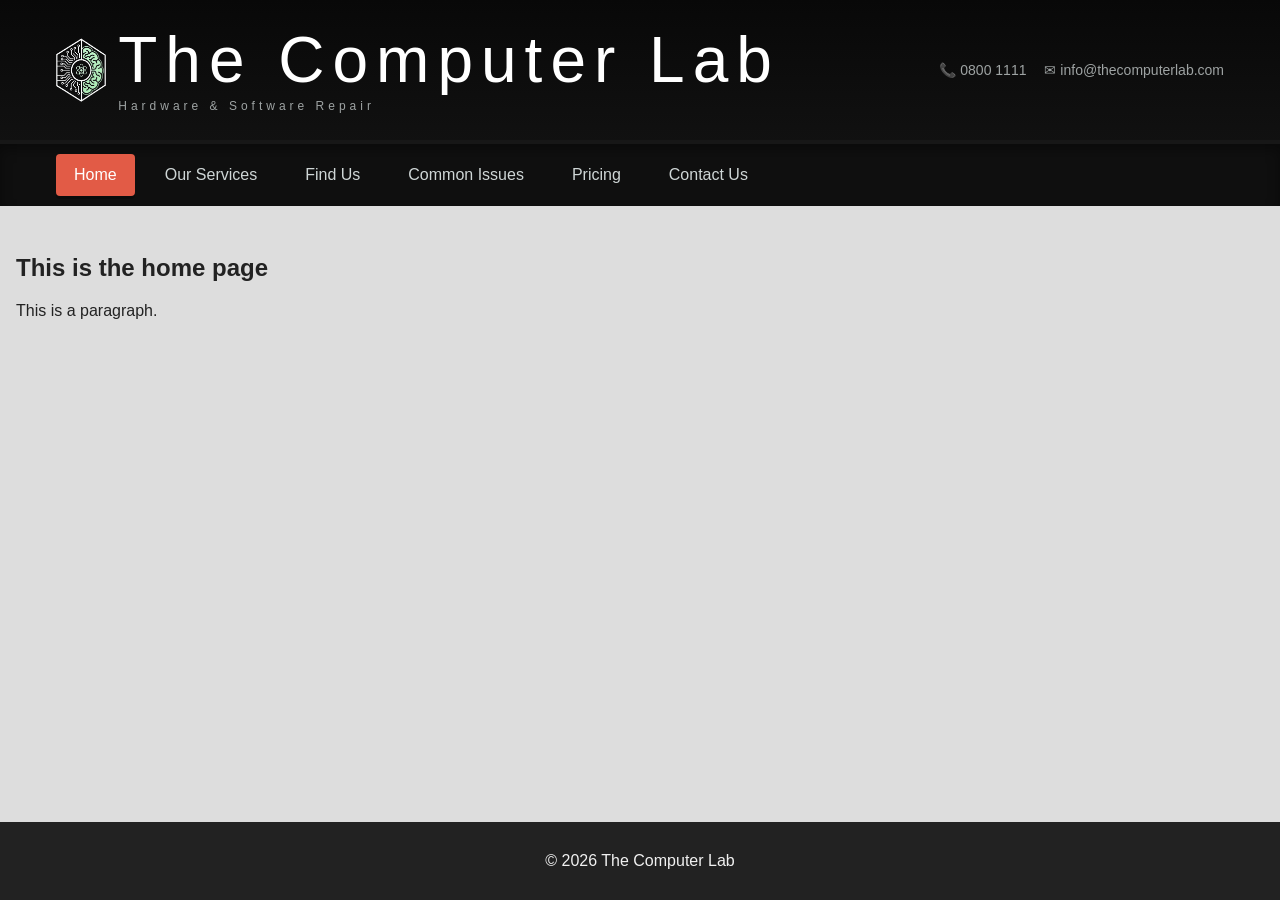
==== index.html @ b2906c55 "Initial commit" ====
<!DOCTYPE html>
<html lang="en">
<head>
    <meta charset="utf-8">
    <meta name="viewport" content="width=device-width, initial-scale=1">
    <title>The Computer Lab - Hardware & Software Repair</title>
    <link rel="stylesheet" href="styles.css">
</head>
<body>
    <header class="site-header">
        <div class="header-inner">
            <div class="brand">
                <img src="images/logo.png" alt="Logo for The Computer Lab" class="logo">
                <div class="logo-text">The Computer Lab<span class="sub">Hardware & Software Repair</span></div>
            </div>

            <div class="header-contacts">
                <div class="contact-item">📞 0800 1111</div>
                <div class="contact-item">✉ info@thecomputerlab.com</div>
            </div>
        </div>

        <nav class="main-nav">
            <ul>
                <li><a class="active" href="index.html">Home</a></li>
                <li><a href="#">Our Services</a></li>
                <li><a href="#">Find Us</a></li>
                <li><a href="#">Common Issues</a></li>
                <li><a href="#">Pricing</a></li>
                <li><a href="#">Contact Us</a></li>
            </ul>
        </nav>
    </header>

    <main class="content">
        <h2>This is the home page</h2>
        <p>This is a paragraph.</p>
    </main>

    <footer class="footer">
        <p>&#169; 2026 The Computer Lab</p>
    </footer>
</body>
</html>
---- styles.css ----
:root{
  --dark:#0b0b0b;
  --nav:#0f0f0f;
  --accent:#e25b46;
  --muted:#9ea3a3;
}

*{box-sizing:border-box}
body{
  margin:0;
  font-family: Arial, Helvetica, sans-serif;
  background:#fff;
  color:#eee;
  display: flex;
  flex-direction: column;
  min-height: 100vh;
}

/* header top area */
.site-header{background:linear-gradient(#080808,#151515); color:#fff;}
.header-inner{
  display:flex;
  align-items:center;
  justify-content:space-between;
  max-width:1200px;
  margin:0 auto;
  padding:28px 16px;
}

/* brand / logo */
.brand{
  display:flex;
  align-items:center;
  gap:12px;
}
.brand .logo{
  display:block;
  width:auto;
  height:48px;         /* match default text height */
  object-fit:contain;
}
.brand .logo-text{
  font-size:48px;
  letter-spacing:8px;
  font-weight:300;
  line-height:1;
  color:#fff;
}
.brand .logo-text .sub{
  display:block;
  font-size:12px;
  letter-spacing:4px;
  color:var(--muted);
  margin-top:8px;
}

/* contacts on right */
.header-contacts{
  display:flex;
  align-items:center;
  gap:18px;
  color:var(--muted);
  font-size:14px;
}
.header-contacts .contact-item{display:none;} /* hide text on small screens */


/* navigation bar */
.main-nav{
  background:var(--nav);
  border-top:4px solid rgba(255,255,255,0.03);
  box-shadow: 0 6px 12px rgba(0,0,0,0.35) inset;
}
.main-nav ul{
  list-style:none;
  margin:0;
  padding:0;
  display:flex;
  gap:12px;
  max-width:1200px;
  margin:0 auto;
  padding:10px 16px;
}
.main-nav a{
  display:block;
  padding:12px 18px;
  color:#cfd6d6;
  text-decoration:none;
  border-radius:4px;
  transition:background .15s,color .15s;
}
.main-nav a:hover{background:rgba(255,255,255,0.03); color:#fff;}
.main-nav a.active{
  background:var(--accent);
  color:#fff;
  box-shadow: 0 3px 0 rgba(0,0,0,0.25);
}

/* content & footer */
.content{
  background:#ddd;
  color:#222;
  padding:28px 16px;
  min-height:200px;
  flex-grow: 1;
}
.footer{
  background:#222;
  color:#f1f1f1;
  padding:14px 16px;
  text-align:center;
}

/* responsive */        /* Used to be readable on mobile, not just on desktops */
@media (min-width:900px){
  .header-contacts .contact-item{display:block;}
  .main-nav ul{justify-content:flex-start;}
  .brand .logo-text{font-size:64px;}
  .brand .logo{height:64px;} /* larger on wide screens */
}
@media (max-width:640px){
  .brand .logo-text{font-size:28px; letter-spacing:4px;}
  .main-nav ul{flex-wrap:wrap; gap:6px}
  .header-inner{padding:18px 12px}
}
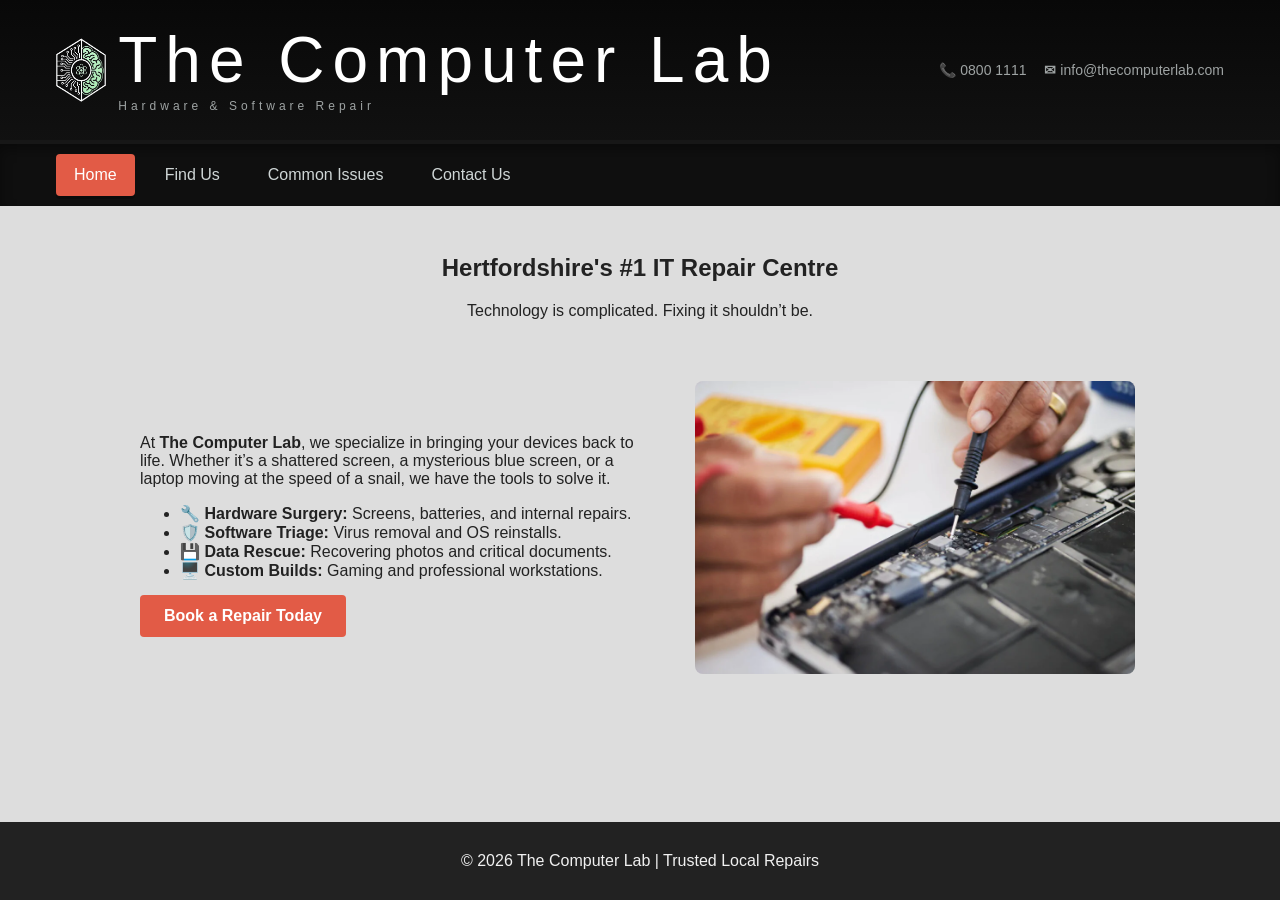
==== commit 168ad4da: "Final Build" ====
--- a/index.html
+++ b/index.html
@@ -10,35 +10,54 @@
     <header class="site-header">
         <div class="header-inner">
             <div class="brand">
-                <img src="images/logo.png" alt="Logo for The Computer Lab" class="logo">
+                <img src="images/logo.png" alt="Logo" class="logo">
                 <div class="logo-text">The Computer Lab<span class="sub">Hardware & Software Repair</span></div>
             </div>
 
             <div class="header-contacts">
-                <div class="contact-item">📞 0800 1111</div>
-                <div class="contact-item">✉ info@thecomputerlab.com</div>
+                <div class="contact-item"><strong>📞</strong> 0800 1111</div>
+                <div class="contact-item"><strong>✉</strong> info@thecomputerlab.com</div>
             </div>
         </div>
 
         <nav class="main-nav">
             <ul>
                 <li><a class="active" href="index.html">Home</a></li>
-                <li><a href="#">Our Services</a></li>
-                <li><a href="#">Find Us</a></li>
-                <li><a href="#">Common Issues</a></li>
-                <li><a href="#">Pricing</a></li>
-                <li><a href="#">Contact Us</a></li>
+                <li><a href="findUs.html">Find Us</a></li>
+                <li><a href="commonIssues.html">Common Issues</a></li>
+                <li><a href="contactUs.html">Contact Us</a></li>
             </ul>
         </nav>
     </header>
 
     <main class="content">
-        <h2>This is the home page</h2>
-        <p>This is a paragraph.</p>
+        <section class="hero-section">
+            <h2>Hertfordshire's #1 IT Repair Centre</h2>
+            <p class="tagline">Technology is complicated. Fixing it shouldn’t be.</p>
+
+            <div class="flex-container">
+                <div class="text-side">
+                    <p>At <strong>The Computer Lab</strong>, we specialize in bringing your devices back to life. Whether it’s a shattered screen, a mysterious blue screen, or a laptop moving at the speed of a snail, we have the tools to solve it.</p>
+                    
+                    <ul class="service-list">
+                        <li><span>🔧</span> <strong>Hardware Surgery:</strong> Screens, batteries, and internal repairs.</li>
+                        <li><span>🛡️</span> <strong>Software Triage:</strong> Virus removal and OS reinstalls.</li>
+                        <li><span>💾</span> <strong>Data Rescue:</strong> Recovering photos and critical documents.</li>
+                        <li><span>🖥️</span> <strong>Custom Builds:</strong> Gaming and professional workstations.</li>
+                    </ul>
+
+                    <a href="contactUs.html" class="btn-primary">Book a Repair Today</a>
+                </div>
+
+                <div class="image-capsule">
+                    <img src="images/ManSolderingLaptop.webp" alt="Professional repair" class="repair-img">
+                </div>
+            </div>
+        </section>
     </main>
 
     <footer class="footer">
-        <p>&#169; 2026 The Computer Lab</p>
+        <p>&#169; 2026 The Computer Lab | Trusted Local Repairs</p>
     </footer>
 </body>
 </html>
--- a/styles.css
+++ b/styles.css
@@ -103,7 +103,22 @@
   padding:28px 16px;
   min-height:200px;
   flex-grow: 1;
-}
+  text-align: center;
+}
+
+.content ul {
+    display: inline-block; 
+    text-align: left;      
+    margin: 0 auto;        
+}
+
+.repair-img {
+    display: block;         
+    max-width: 100%;        
+    height: auto;
+    border-radius: 8px;    
+}
+
 .footer{
   background:#222;
   color:#f1f1f1;
@@ -111,7 +126,193 @@
   text-align:center;
 }
 
-/* responsive */        /* Used to be readable on mobile, not just on desktops */
+.flex-container {
+    display: flex;          
+    align-items: center;    
+    justify-content: center;
+    gap: 40px;              
+    max-width: 1000px;      
+    margin: 0 auto;         
+    text-align: left;       
+}
+
+.text-side {
+    flex: 1;                
+}
+
+.image-capsule {
+    flex: 1;                
+    max-width: 450px;
+    border: 1px; 
+    margin: 40px auto;
+    padding: 5px; 
+}
+
+iframe{
+    width: 80%;
+}
+
+.intro-section {
+    margin-bottom: 40px;
+    color: #080808;
+    text-align: center;
+}
+
+.issues-grid {
+    display: grid;
+    grid-template-columns: repeat(auto-fit, minmax(280px, 1fr));
+    gap: 20px;
+    max-width: 1200px;
+    margin: 0 auto;
+    padding: 20px;
+}
+
+.issue-card {
+    background: #fff;
+    padding: 30px;
+    border-radius: 12px;
+    border-bottom: 4px solid var(--accent); /* Adds a nice branded bottom border */
+    box-shadow: 0 4px 10px rgba(0,0,0,0.05);
+    transition: transform 0.2s ease;
+    text-align: center;
+}
+
+.issue-card:hover {
+    transform: translateY(-5px); /* Card lifts up when hovered */
+}
+
+.issue-icon {
+    font-size: 40px;
+    margin-bottom: 15px;
+}
+
+.issue-card h3 {
+    margin: 10px 0;
+    color: var(--dark);
+}
+
+.issue-card p {
+    font-size: 14px;
+    color: #555;
+    line-height: 1.5;
+    margin-bottom: 20px;
+}
+
+.lab-fix {
+    display: block;
+    font-weight: bold;
+    color: var(--accent);
+    font-size: 13px;
+    text-transform: uppercase;
+    letter-spacing: 1px;
+}
+
+.cta-section {
+    margin-top: 50px;
+    padding: 40px;
+    background: #f4f4f4;
+    border-radius: 8px;
+}
+
+/* A quick button style */
+.btn-primary {
+    background: var(--accent);
+    color: #fff;
+    padding: 12px 24px;
+    text-decoration: none;
+    border-radius: 4px;
+    display: inline-block;
+    margin-top: 15px;
+    font-weight: bold;
+}
+
+/* --- Contact Form Styles --- */
+
+.contact-container {
+    max-width: 700px;
+    margin: 0 auto;
+    background: #fff;
+    padding: 40px;
+    border-radius: 12px;
+    box-shadow: 0 10px 25px rgba(0,0,0,0.1);
+    text-align: left; /* Keeps form labels left-aligned */
+}
+
+.repair-form {
+    margin-top: 30px;
+}
+
+.form-group {
+    margin-bottom: 20px;
+}
+
+/* For putting two inputs side-by-side */
+.form-group-row {
+    display: flex;
+    gap: 20px;
+}
+
+.form-group-row .form-group {
+    flex: 1;
+}
+
+.repair-form label {
+    display: block;
+    font-weight: bold;
+    margin-bottom: 8px;
+    font-size: 14px;
+    color: var(--dark);
+}
+
+.repair-form input, 
+.repair-form select, 
+.repair-form textarea {
+    width: 100%;
+    padding: 12px;
+    border: 1px solid #ccc;
+    border-radius: 6px;
+    font-size: 16px;
+    font-family: inherit;
+    background-color: #fcfcfc;
+}
+
+.repair-form input:focus, 
+.repair-form textarea:focus {
+    outline: none;
+    border-color: var(--accent);
+    box-shadow: 0 0 5px rgba(226, 91, 70, 0.2);
+}
+
+.submit-btn {
+    background: var(--accent);
+    color: white;
+    padding: 15px 30px;
+    border: none;
+    border-radius: 6px;
+    font-size: 18px;
+    font-weight: bold;
+    cursor: pointer;
+    width: 100%;
+    transition: background 0.3s ease;
+    margin-top: 10px;
+}
+
+.submit-btn:hover {
+    background: #c04a37; /* Slightly darker orange on hover */
+}
+
+/* Mobile Fix for the side-by-side inputs */
+@media (max-width: 600px) {
+    .form-group-row {
+        flex-direction: column;
+        gap: 0;
+    }
+    .contact-container {
+        padding: 20px;
+    }
+}
+
+/* responsive */      
 @media (min-width:900px){
   .header-contacts .contact-item{display:block;}
   .main-nav ul{justify-content:flex-start;}
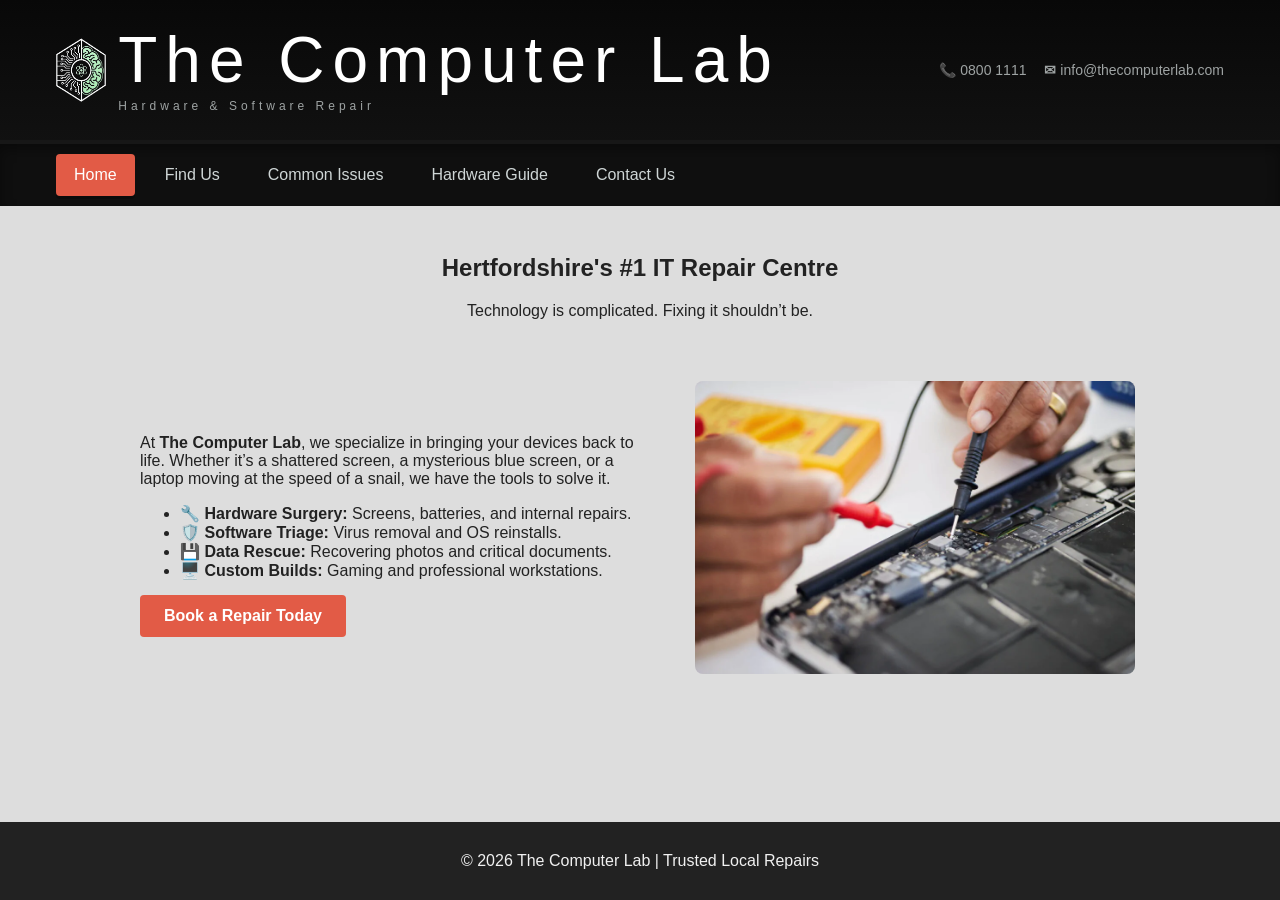
==== commit a8498f5f: "Added final page (Hardware Guide) Added final page as well as added a highlighter for the navigation" ====
--- a/index.html
+++ b/index.html
@@ -25,6 +25,7 @@
                 <li><a class="active" href="index.html">Home</a></li>
                 <li><a href="findUs.html">Find Us</a></li>
                 <li><a href="commonIssues.html">Common Issues</a></li>
+                <li><a href="hardwareGuide.html">Hardware Guide</a></li>
                 <li><a href="contactUs.html">Contact Us</a></li>
             </ul>
         </nav>
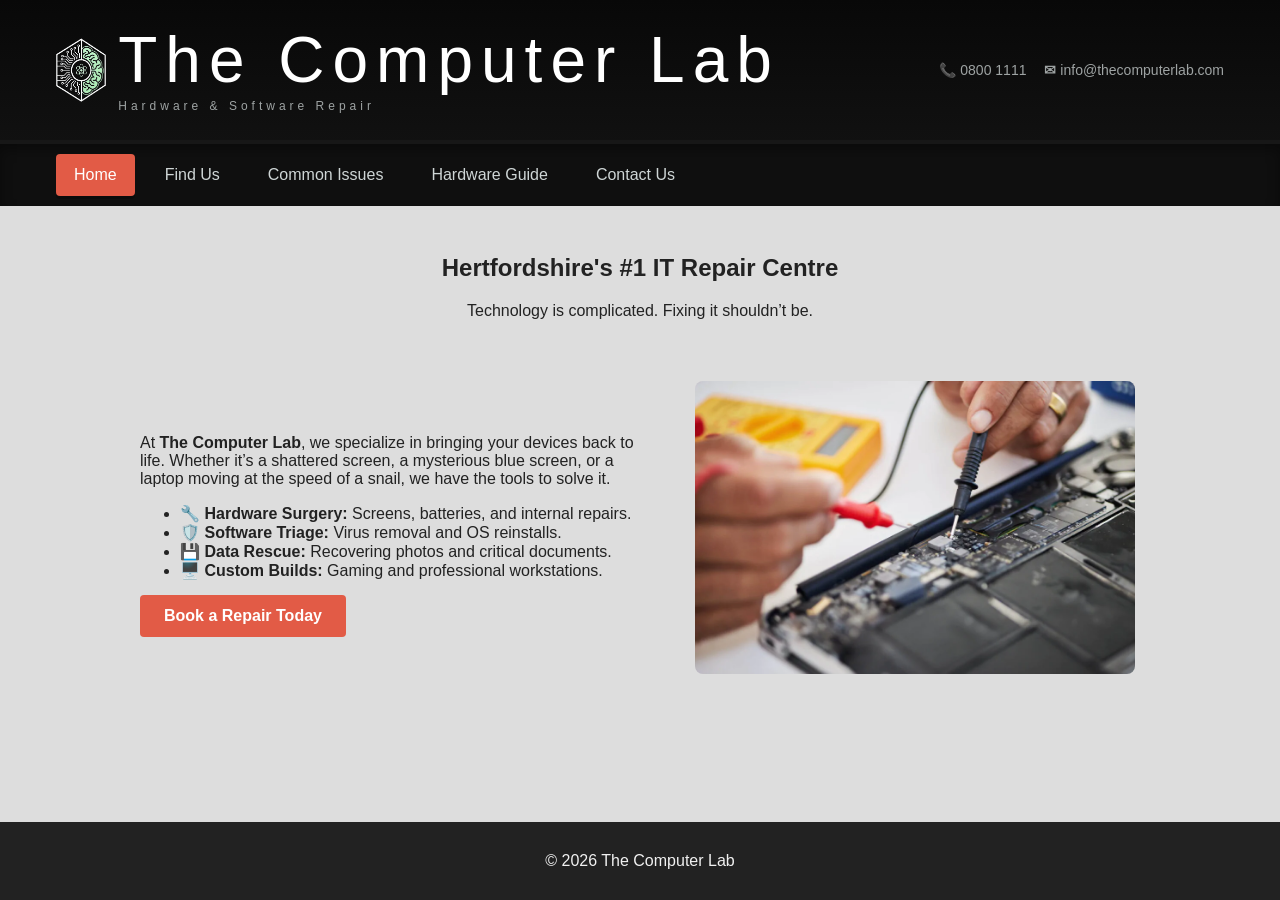
==== commit 6c59daf0: "Commented Css File" ====
--- a/index.html
+++ b/index.html
@@ -58,7 +58,7 @@
     </main>
 
     <footer class="footer">
-        <p>&#169; 2026 The Computer Lab | Trusted Local Repairs</p>
+        <p>&#169; 2026 The Computer Lab</p>
     </footer>
 </body>
 </html>
--- a/styles.css
+++ b/styles.css
@@ -1,3 +1,5 @@
+/* GLOBAL STYLES & VARIABLES */
+
 :root{
   --dark:#0b0b0b;
   --nav:#0f0f0f;
@@ -5,7 +7,9 @@
   --muted:#9ea3a3;
 }
 
+/* Box sizing reset for consistent element sizing */
 *{box-sizing:border-box}
+
 body{
   margin:0;
   font-family: Arial, Helvetica, sans-serif;
@@ -13,11 +17,14 @@
   color:#eee;
   display: flex;
   flex-direction: column;
-  min-height: 100vh;
-}
-
-/* header top area */
+  min-height: 100vh; /* Ensures the body spans the full viewport height */
+}
+
+/* HEADER SECTION */
+
+/* Top header background with gradient */
 .site-header{background:linear-gradient(#080808,#151515); color:#fff;}
+
 .header-inner{
   display:flex;
   align-items:center;
@@ -27,7 +34,7 @@
   padding:28px 16px;
 }
 
-/* brand / logo */
+/* Logo and Branding styles */
 .brand{
   display:flex;
   align-items:center;
@@ -54,7 +61,7 @@
   margin-top:8px;
 }
 
-/* contacts on right */
+/* Header contact links on the right */
 .header-contacts{
   display:flex;
   align-items:center;
@@ -65,7 +72,8 @@
 .header-contacts .contact-item{display:none;} /* hide text on small screens */
 
 
-/* navigation bar */
+/* NAVIGATION BAR */
+
 .main-nav{
   background:var(--nav);
   border-top:4px solid rgba(255,255,255,0.03);
@@ -90,22 +98,26 @@
   transition:background .15s,color .15s;
 }
 .main-nav a:hover{background:rgba(255,255,255,0.03); color:#fff;}
+
+/* Style for the current/active page link */
 .main-nav a.active{
   background:var(--accent);
   color:#fff;
   box-shadow: 0 3px 0 rgba(0,0,0,0.25);
 }
 
-/* content & footer */
+/* MAIN CONTENT AREA */
+
 .content{
   background:#ddd;
   color:#222;
   padding:28px 16px;
   min-height:200px;
-  flex-grow: 1;
+  flex-grow: 1; /* Allows content to expand and fill available space */
   text-align: center;
 }
 
+/* Centers lists within the content area while keeping text left-aligned */
 .content ul {
     display: inline-block; 
     text-align: left;      
@@ -119,6 +131,8 @@
     border-radius: 8px;    
 }
 
+/* FOOTER SECTION */
+
 .footer{
   background:#222;
   color:#f1f1f1;
@@ -126,6 +140,9 @@
   text-align:center;
 }
 
+/* FLEX & GRID LAYOUTS */
+
+/* Container for side-by-side text and images */
 .flex-container {
     display: flex;          
     align-items: center;    
@@ -158,6 +175,7 @@
     text-align: center;
 }
 
+/* Services/Issues grid using CSS Grid Auto-fit */
 .issues-grid {
     display: grid;
     grid-template-columns: repeat(auto-fit, minmax(280px, 1fr));
@@ -167,18 +185,19 @@
     padding: 20px;
 }
 
+/* Individual issue card styling */
 .issue-card {
     background: #fff;
     padding: 30px;
     border-radius: 12px;
-    border-bottom: 4px solid var(--accent); /* Adds a nice branded bottom border */
+    border-bottom: 4px solid var(--accent); /* Visual brand accent */
     box-shadow: 0 4px 10px rgba(0,0,0,0.05);
     transition: transform 0.2s ease;
     text-align: center;
 }
 
 .issue-card:hover {
-    transform: translateY(-5px); /* Card lifts up when hovered */
+    transform: translateY(-5px); /* Lift effect on hover */
 }
 
 .issue-icon {
@@ -207,6 +226,8 @@
     letter-spacing: 1px;
 }
 
+/* CALL TO ACTION & BUTTONS */
+
 .cta-section {
     margin-top: 50px;
     padding: 40px;
@@ -214,7 +235,6 @@
     border-radius: 8px;
 }
 
-/* A quick button style */
 .btn-primary {
     background: var(--accent);
     color: #fff;
@@ -226,7 +246,7 @@
     font-weight: bold;
 }
 
-/* --- Contact Form Styles --- */
+/* CONTACT FORM STYLES */
 
 .contact-container {
     max-width: 700px;
@@ -235,7 +255,7 @@
     padding: 40px;
     border-radius: 12px;
     box-shadow: 0 10px 25px rgba(0,0,0,0.1);
-    text-align: left; /* Keeps form labels left-aligned */
+    text-align: left;
 }
 
 .repair-form {
@@ -246,7 +266,7 @@
     margin-bottom: 20px;
 }
 
-/* For putting two inputs side-by-side */
+/* Side-by-side input container */
 .form-group-row {
     display: flex;
     gap: 20px;
@@ -298,10 +318,12 @@
 }
 
 .submit-btn:hover {
-    background: #c04a37; /* Slightly darker orange on hover */
-}
-
-/* Mobile Fix for the side-by-side inputs */
+    background: #c04a37;
+}
+
+/* RESPONSIVE MEDIA QUERIES */
+
+/* Form fix: Stack side-by-side inputs on mobile */
 @media (max-width: 600px) {
     .form-group-row {
         flex-direction: column;
@@ -312,13 +334,15 @@
     }
 }
 
-/* responsive */      
+/* Desktop styles for larger screens */
 @media (min-width:900px){
   .header-contacts .contact-item{display:block;}
   .main-nav ul{justify-content:flex-start;}
   .brand .logo-text{font-size:64px;}
-  .brand .logo{height:64px;} /* larger on wide screens */
-}
+  .brand .logo{height:64px;} 
+}
+
+/* Mobile adjustments for header and navigation */
 @media (max-width:640px){
   .brand .logo-text{font-size:28px; letter-spacing:4px;}
   .main-nav ul{flex-wrap:wrap; gap:6px}
